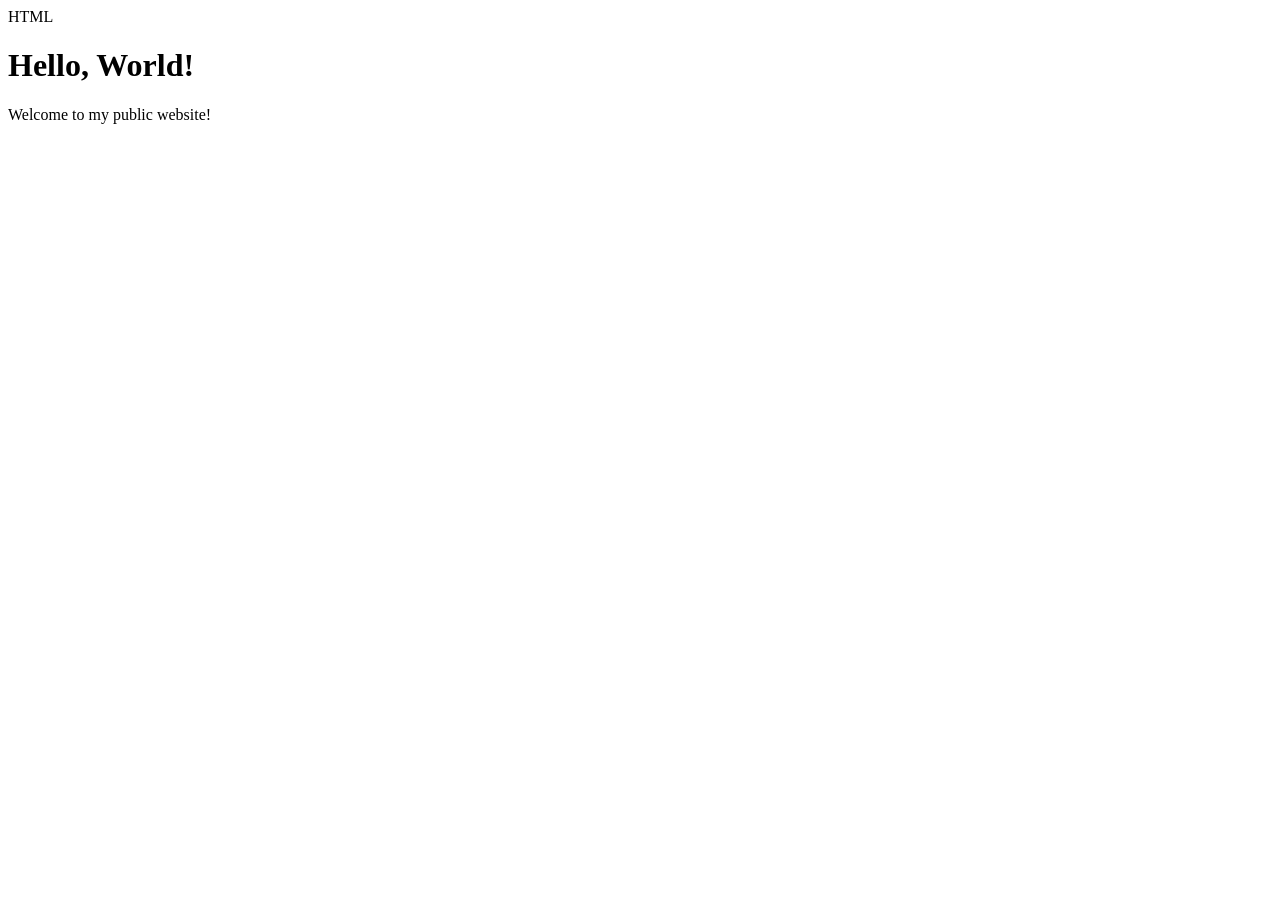
==== index.html @ 40de3220 "Create index.html" ====
HTML
<!DOCTYPE html>
<html lang="en">
<head>
    <meta charset="UTF-8">
    <meta name="viewport" content="width=device-width, initial-scale=1.0">
    <title>Amy Tang's Website</title>
</head>
<body>
    <h1>Hello, World!</h1>
    <p>Welcome to my public website!</p>
</body>
</html>
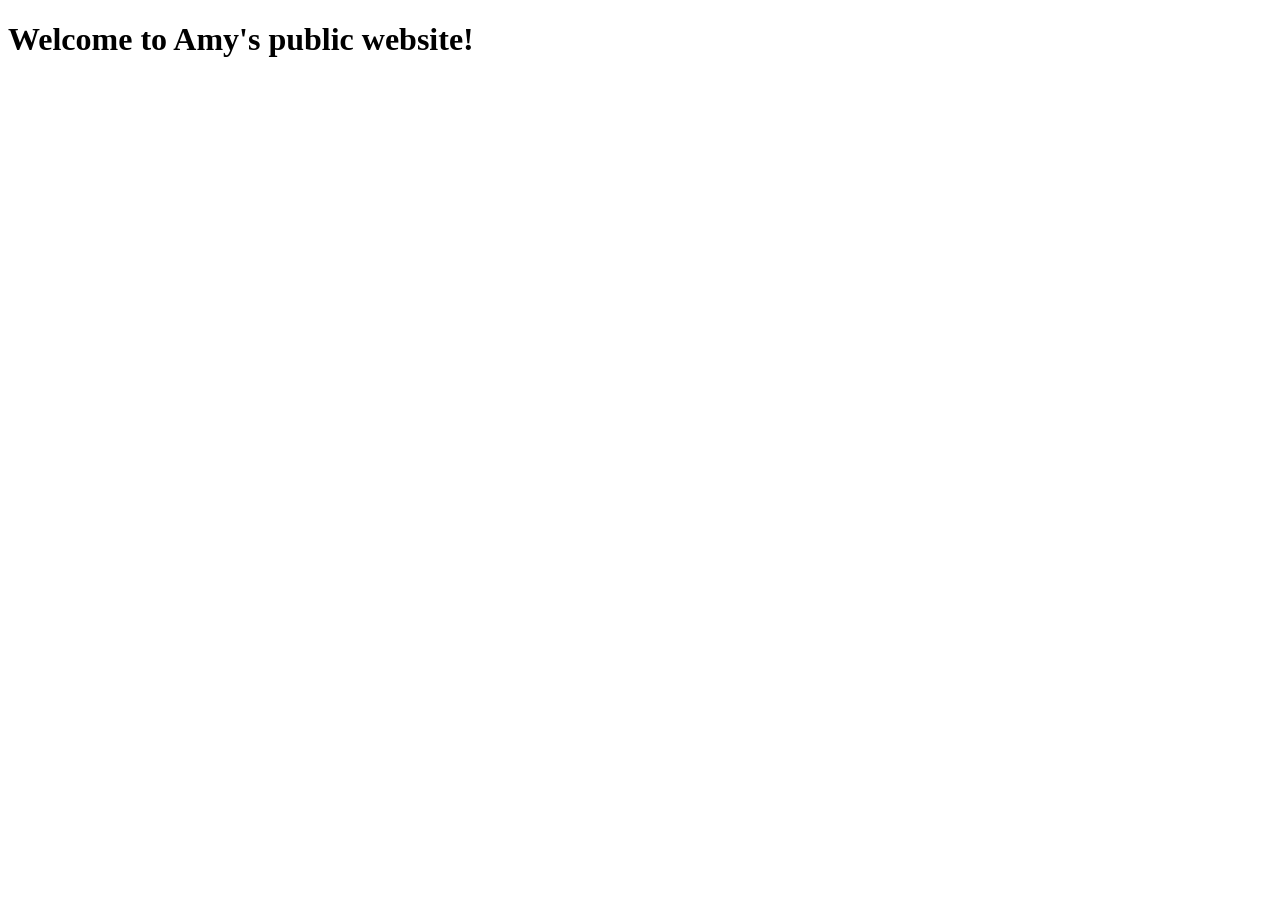
==== commit cd9cbf0c: "CQ:" ====
--- a/index.html
+++ b/index.html
@@ -1,4 +1,3 @@
-HTML
 <!DOCTYPE html>
 <html lang="en">
 <head>
@@ -7,7 +6,7 @@
     <title>Amy Tang's Website</title>
 </head>
 <body>
-    <h1>Hello, World!</h1>
-    <p>Welcome to my public website!</p>
+    <h1>Welcome to Amy's public website!</h1>
+
 </body>
 </html>
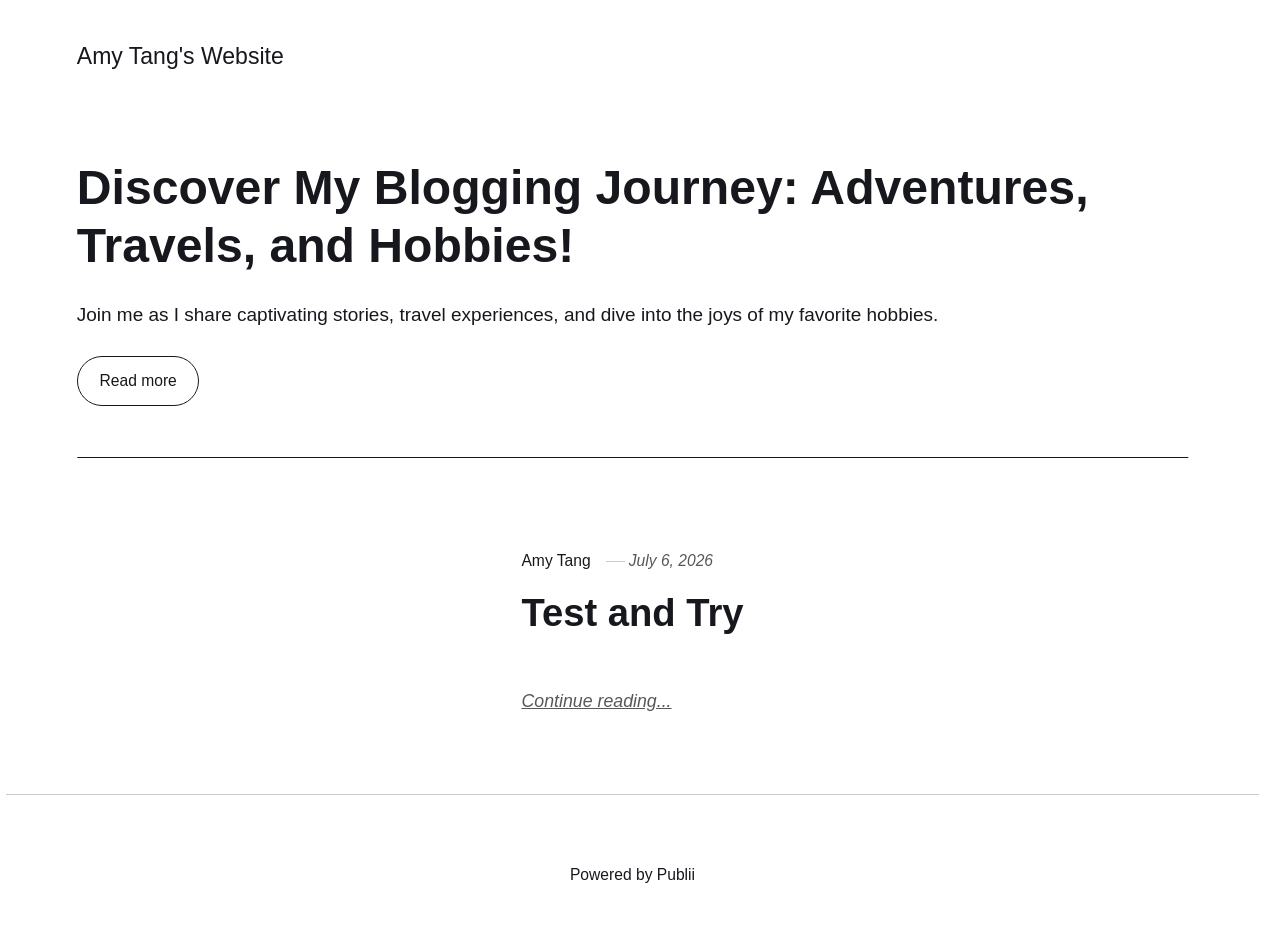
==== commit 11267aec: "Updated from Publii" ====
--- a/index.html
+++ b/index.html
@@ -1,12 +1,12 @@
-<!DOCTYPE html>
-<html lang="en">
-<head>
-    <meta charset="UTF-8">
-    <meta name="viewport" content="width=device-width, initial-scale=1.0">
-    <title>Amy Tang's Website</title>
-</head>
-<body>
-    <h1>Welcome to Amy's public website!</h1>
-
-</body>
-</html>
+<!DOCTYPE html><html lang="en-gb"><head><meta charset="utf-8"><meta http-equiv="X-UA-Compatible" content="IE=edge"><meta name="viewport" content="width=device-width,initial-scale=1"><title>Amy Tang&#x27;s Website</title><meta name="generator" content="Publii Open-Source CMS for Static Site"><link rel="canonical" href="https://amyztang.github.io/"><link rel="alternate" type="application/atom+xml" href="https://amyztang.github.io/feed.xml" title="Amy Tang&#x27;s Website - RSS"><link rel="alternate" type="application/json" href="https://amyztang.github.io/feed.json" title="Amy Tang&#x27;s Website - JSON"><meta property="og:title" content="Amy Tang&#x27;s Website"><meta property="og:site_name" content="Amy Tang&#x27;s Website"><meta property="og:description" content=""><meta property="og:url" content="https://amyztang.github.io/"><meta property="og:type" content="website"><link rel="stylesheet" href="https://amyztang.github.io/assets/css/style.css?v&#x3D;a0ba884548820066dfadd8416036abba"><script type="application/ld+json">{"@context":"http://schema.org","@type":"Organization","name":"Amy Tang's Website","url":"https://amyztang.github.io/"}</script><noscript><style>img[loading] {
+                    opacity: 1;
+                }</style></noscript></head><body class="home-template"><header class="top js-header"><a class="logo" href="https://amyztang.github.io/">Amy Tang&#x27;s Website</a></header><main><div class="hero hero--noimage"><header class="hero__content"><div class="wrapper"><h1>Discover My Blogging Journey: Adventures, Travels, and Hobbies!</h1><p>Join me as I share captivating stories, travel experiences, and dive into the joys of my favorite hobbies.</p><p><a href="#" class="btn">Read more</a></p></div></header></div><div class="wrapper feed"><article class="feed__item feed__item--centered"><div class="feed__content"><header><div class="feed__meta"><a href="https://amyztang.github.io/authors/amy-tang/" class="feed__author">Amy Tang</a> <time datetime="2026-07-06T20:27" class="feed__date">July 6, 2026</time></div><h2 class="feed__title"><a href="https://amyztang.github.io/test-and-try.html">Test and Try</a></h2></header><p></p><a href="https://amyztang.github.io/test-and-try.html" class="readmore feed__readmore">Continue reading...</a></div></article></div></main><footer class="footer"><div class="wrapper"><div class="footer__copyright">Powered by Publii</div><button id="backToTop" class="footer__bttop" aria-label="Back to top" title="Back to top"><svg width="20" height="20"><use xlink:href="https://amyztang.github.io/assets/svg/svg-map.svg#toparrow"/></svg></button></div></footer><script defer="defer" src="https://amyztang.github.io/assets/js/scripts.min.js?v&#x3D;dafec4f87fead6718cb125f0b0fc8441"></script><script>window.publiiThemeMenuConfig={mobileMenuMode:'sidebar',animationSpeed:300,submenuWidth: 'auto',doubleClickTime:500,mobileMenuExpandableSubmenus:true,relatedContainerForOverlayMenuSelector:'.top'};</script><script>var images = document.querySelectorAll('img[loading]');
+        for (var i = 0; i < images.length; i++) {
+            if (images[i].complete) {
+                images[i].classList.add('is-loaded');
+            } else {
+                images[i].addEventListener('load', function () {
+                    this.classList.add('is-loaded');
+                }, false);
+            }
+        }</script></body></html>
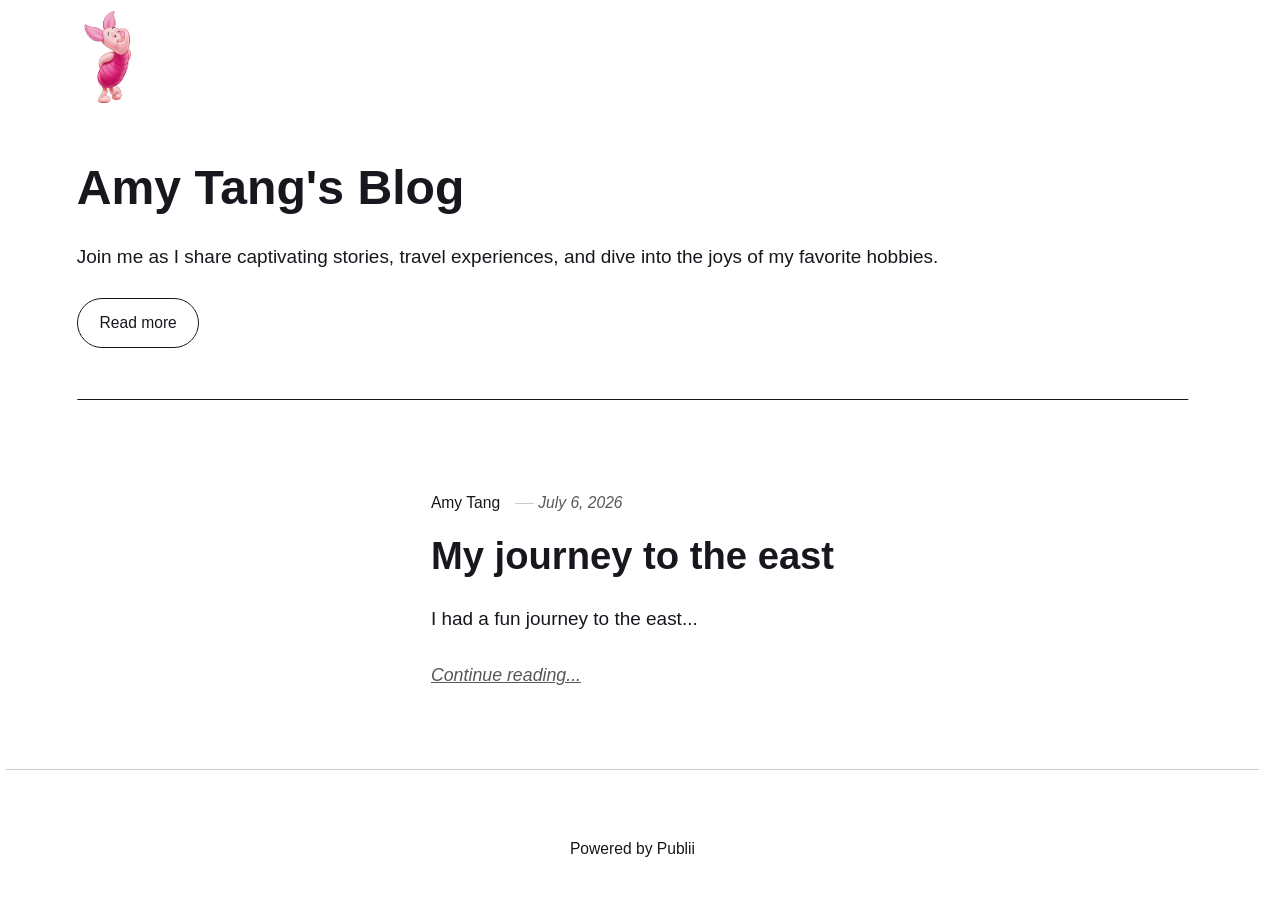
==== commit f5d23e80: "Updated from Publii" ====
--- a/index.html
+++ b/index.html
@@ -1,6 +1,6 @@
-<!DOCTYPE html><html lang="en-gb"><head><meta charset="utf-8"><meta http-equiv="X-UA-Compatible" content="IE=edge"><meta name="viewport" content="width=device-width,initial-scale=1"><title>Amy Tang&#x27;s Website</title><meta name="generator" content="Publii Open-Source CMS for Static Site"><link rel="canonical" href="https://amyztang.github.io/"><link rel="alternate" type="application/atom+xml" href="https://amyztang.github.io/feed.xml" title="Amy Tang&#x27;s Website - RSS"><link rel="alternate" type="application/json" href="https://amyztang.github.io/feed.json" title="Amy Tang&#x27;s Website - JSON"><meta property="og:title" content="Amy Tang&#x27;s Website"><meta property="og:site_name" content="Amy Tang&#x27;s Website"><meta property="og:description" content=""><meta property="og:url" content="https://amyztang.github.io/"><meta property="og:type" content="website"><link rel="stylesheet" href="https://amyztang.github.io/assets/css/style.css?v&#x3D;a0ba884548820066dfadd8416036abba"><script type="application/ld+json">{"@context":"http://schema.org","@type":"Organization","name":"Amy Tang's Website","url":"https://amyztang.github.io/"}</script><noscript><style>img[loading] {
+<!DOCTYPE html><html lang="en-us"><head><meta charset="utf-8"><meta http-equiv="X-UA-Compatible" content="IE=edge"><meta name="viewport" content="width=device-width,initial-scale=1"><title>Amy Tang&#x27;s Website</title><meta name="generator" content="Publii Open-Source CMS for Static Site"><link rel="canonical" href="https://amyztang.github.io/"><link rel="alternate" type="application/atom+xml" href="https://amyztang.github.io/feed.xml" title="Amy Tang&#x27;s Website - RSS"><link rel="alternate" type="application/json" href="https://amyztang.github.io/feed.json" title="Amy Tang&#x27;s Website - JSON"><meta property="og:title" content="Amy Tang&#x27;s Website"><meta property="og:image" content="https://amyztang.github.io/media/website/piglet.webp"><meta property="og:image:width" content="681"><meta property="og:image:height" content="900"><meta property="og:site_name" content="Amy Tang&#x27;s Website"><meta property="og:description" content=""><meta property="og:url" content="https://amyztang.github.io/"><meta property="og:type" content="website"><link rel="stylesheet" href="https://amyztang.github.io/assets/css/style.css?v&#x3D;c0957007141588b4c4220cde1d148901"><script type="application/ld+json">{"@context":"http://schema.org","@type":"Organization","name":"Amy Tang's Website","logo":"https://amyztang.github.io/media/website/piglet.webp","url":"https://amyztang.github.io/"}</script><noscript><style>img[loading] {
                     opacity: 1;
-                }</style></noscript></head><body class="home-template"><header class="top js-header"><a class="logo" href="https://amyztang.github.io/">Amy Tang&#x27;s Website</a></header><main><div class="hero hero--noimage"><header class="hero__content"><div class="wrapper"><h1>Discover My Blogging Journey: Adventures, Travels, and Hobbies!</h1><p>Join me as I share captivating stories, travel experiences, and dive into the joys of my favorite hobbies.</p><p><a href="#" class="btn">Read more</a></p></div></header></div><div class="wrapper feed"><article class="feed__item feed__item--centered"><div class="feed__content"><header><div class="feed__meta"><a href="https://amyztang.github.io/authors/amy-tang/" class="feed__author">Amy Tang</a> <time datetime="2026-07-06T20:27" class="feed__date">July 6, 2026</time></div><h2 class="feed__title"><a href="https://amyztang.github.io/test-and-try.html">Test and Try</a></h2></header><p></p><a href="https://amyztang.github.io/test-and-try.html" class="readmore feed__readmore">Continue reading...</a></div></article></div></main><footer class="footer"><div class="wrapper"><div class="footer__copyright">Powered by Publii</div><button id="backToTop" class="footer__bttop" aria-label="Back to top" title="Back to top"><svg width="20" height="20"><use xlink:href="https://amyztang.github.io/assets/svg/svg-map.svg#toparrow"/></svg></button></div></footer><script defer="defer" src="https://amyztang.github.io/assets/js/scripts.min.js?v&#x3D;dafec4f87fead6718cb125f0b0fc8441"></script><script>window.publiiThemeMenuConfig={mobileMenuMode:'sidebar',animationSpeed:300,submenuWidth: 'auto',doubleClickTime:500,mobileMenuExpandableSubmenus:true,relatedContainerForOverlayMenuSelector:'.top'};</script><script>var images = document.querySelectorAll('img[loading]');
+                }</style></noscript></head><body class="home-template"><header class="top js-header"><a class="logo" href="https://amyztang.github.io/"><img src="https://amyztang.github.io/media/website/piglet.webp" alt="Amy Tang&#x27;s Website" width="681" height="900"></a></header><main><div class="hero hero--noimage"><header class="hero__content"><div class="wrapper"><h1>Amy Tang's Blog</h1><p>Join me as I share captivating stories, travel experiences, and dive into the joys of my favorite hobbies.</p><p><a href="#" class="btn">Read more</a></p></div></header></div><div class="wrapper feed"><article class="feed__item feed__item--centered"><div class="feed__content"><header><div class="feed__meta"><a href="https://amyztang.github.io/authors/amy-tang/" class="feed__author">Amy Tang</a> <time datetime="2026-07-06T20:27" class="feed__date">July 6, 2026</time></div><h2 class="feed__title"><a href="https://amyztang.github.io/test-and-try.html">My journey to the east</a></h2></header><p>I had a fun journey to the east...</p><a href="https://amyztang.github.io/test-and-try.html" class="readmore feed__readmore">Continue reading...</a></div></article></div></main><footer class="footer"><div class="wrapper"><div class="footer__copyright"><p>Powered by Publii</p></div><button id="backToTop" class="footer__bttop" aria-label="Back to top" title="Back to top"><svg width="20" height="20"><use xlink:href="https://amyztang.github.io/assets/svg/svg-map.svg#toparrow"/></svg></button></div></footer><script defer="defer" src="https://amyztang.github.io/assets/js/scripts.min.js?v&#x3D;dafec4f87fead6718cb125f0b0fc8441"></script><script>window.publiiThemeMenuConfig={mobileMenuMode:'sidebar',animationSpeed:300,submenuWidth: 'auto',doubleClickTime:500,mobileMenuExpandableSubmenus:true,relatedContainerForOverlayMenuSelector:'.top'};</script><script>var images = document.querySelectorAll('img[loading]');
         for (var i = 0; i < images.length; i++) {
             if (images[i].complete) {
                 images[i].classList.add('is-loaded');
